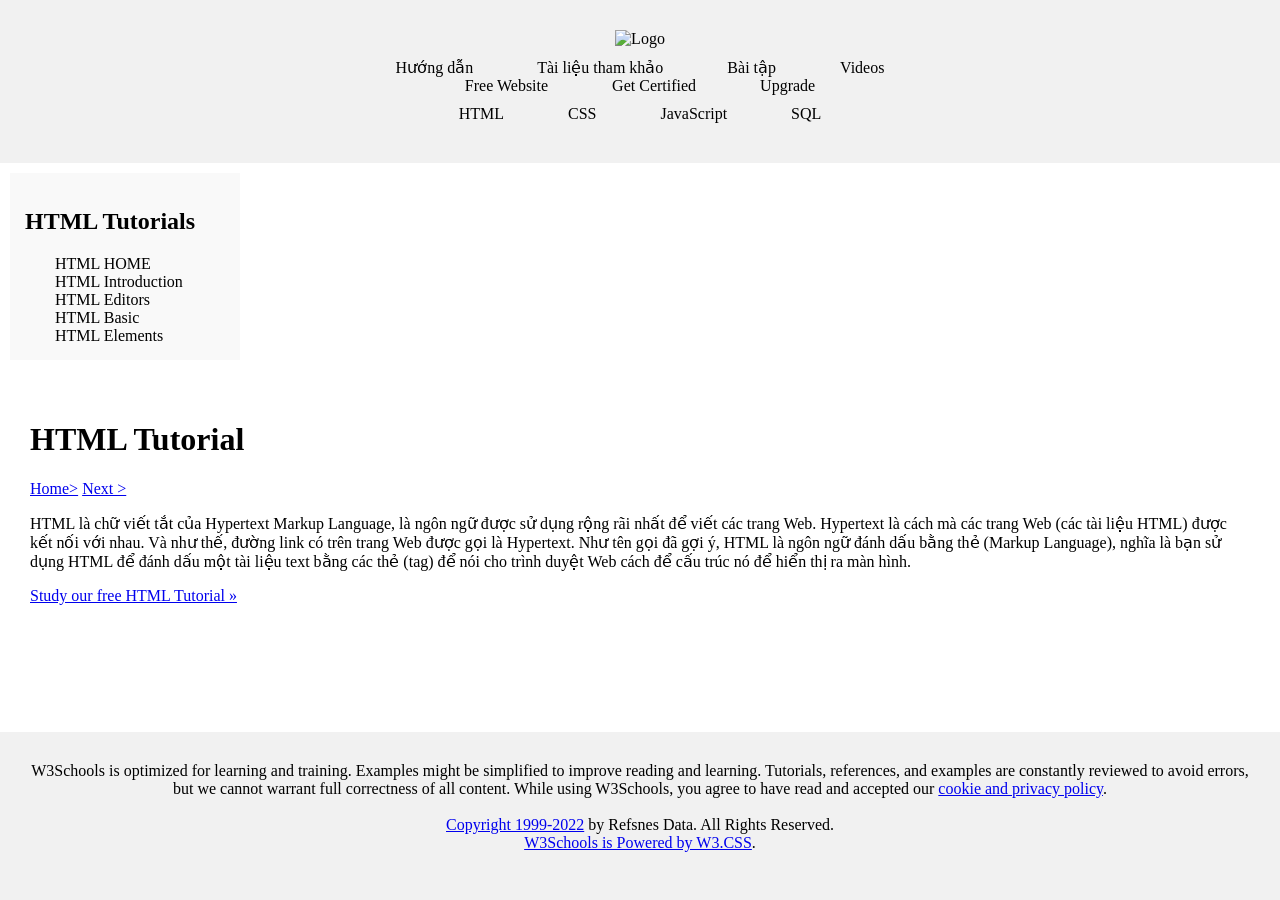
==== BT10.3/index.html @ 0b4b5202 "update" ====
<!DOCTYPE html>
<html lang="en">
<head>
    <meta charset="UTF-8">
    <meta name="viewport" content="width=device-width, initial-scale=1.0">
    <title>HTML Tutorial</title>
   <link rel="stylesheet" href="style.css">
   
</head>
<body>

    <header>
        <img width="200" src="BT10.3/img/regis img.jpg" alt="Logo" title="Home">
        <div id="pagetop">
            <a href="#">Hướng dẫn</a>
            <a href="#">Tài liệu tham khảo</a>
            <a href="#">Bài tập</a>
            <a href="#">Videos</a>
            <div>
                <a href="#">Free Website</a>
                <a href="#">Get Certified</a>
                <a href="#">Upgrade</a>
            </div>
        </div>
        <nav id="topnav">
            <a href="#">HTML</a>
            <a href="#">CSS</a>
            <a href="#">JavaScript</a>
            <a href="#">SQL</a>
        </nav>
    </header>

    <div id="sidenav">
        <h2>HTML Tutorials</h2>
        <a href="#">HTML HOME</a>
        <a href="#">HTML Introduction</a>
        <a href="#">HTML Editors</a>
        <a href="#">HTML Basic</a>
        <a href="#">HTML Elements</a>
    </div>

    <main>
        <h1>HTML Tutorial</h1>
        <div>
            <a href="#"> Home></a>
            <a href="#">Next ></a>
        </div>
        <div>
            <p>HTML là chữ viết tắt của Hypertext Markup Language, là ngôn ngữ được sử dụng rộng rãi nhất để viết các trang Web.
                Hypertext là cách mà các trang Web (các tài liệu HTML) được kết nối với nhau. Và như thế, đường link có trên trang Web được gọi là Hypertext.       
                Như tên gọi đã gợi ý, HTML là ngôn ngữ đánh dấu bằng thẻ (Markup Language), nghĩa là bạn sử dụng HTML để đánh dấu một tài liệu text bằng các thẻ (tag) để nói cho trình duyệt Web cách để cấu trúc nó để hiển thị ra màn hình.</p>
            <a href="#">Study our free HTML Tutorial »</a>
        </div>
    </main>

    <footer>
        <div>
            <p>W3Schools is optimized for learning and training. Examples might be simplified to improve reading and learning.
                Tutorials, references, and examples are constantly reviewed to avoid errors, but we cannot warrant full correctness of all content.
                While using W3Schools, you agree to have read and accepted our
                <a href="#">cookie and privacy policy</a>.<br><br>
                <a href="#">Copyright 1999-2022</a> by Refsnes Data. All Rights Reserved.<br>
                <a href="#">W3Schools is Powered by W3.CSS</a>.<br><br>
            </p>
        </div>
    </footer>

</body>
</html>
---- BT10.3/style.css ----
body {
    font-family: "Times New Roman",'Times New Roman', Times, serif;
    margin: 0;
    padding: 0;
    display: flex;
    flex-direction: column;
    min-height: 100vh;
}
header, footer {
    background-color: #f1f1f1;
    padding: 30px;
    text-align: center;
}
#pagetop, #topnav, #sidenav, main {
    margin: 10px;
    flex-direction: column;
}
#pagetop a, #topnav a, #sidenav a {
    margin: 0 10px;
    text-decoration: none;
    color: #000;
    margin: 30px;
    flex-direction: column;
}
#sidenav {
    background-color: #f9f9f9;
    padding: 15px;
    width: 200px;
}
main {
    flex: 1;
    padding: 20px;
}
footer p {
    margin: 0;
}
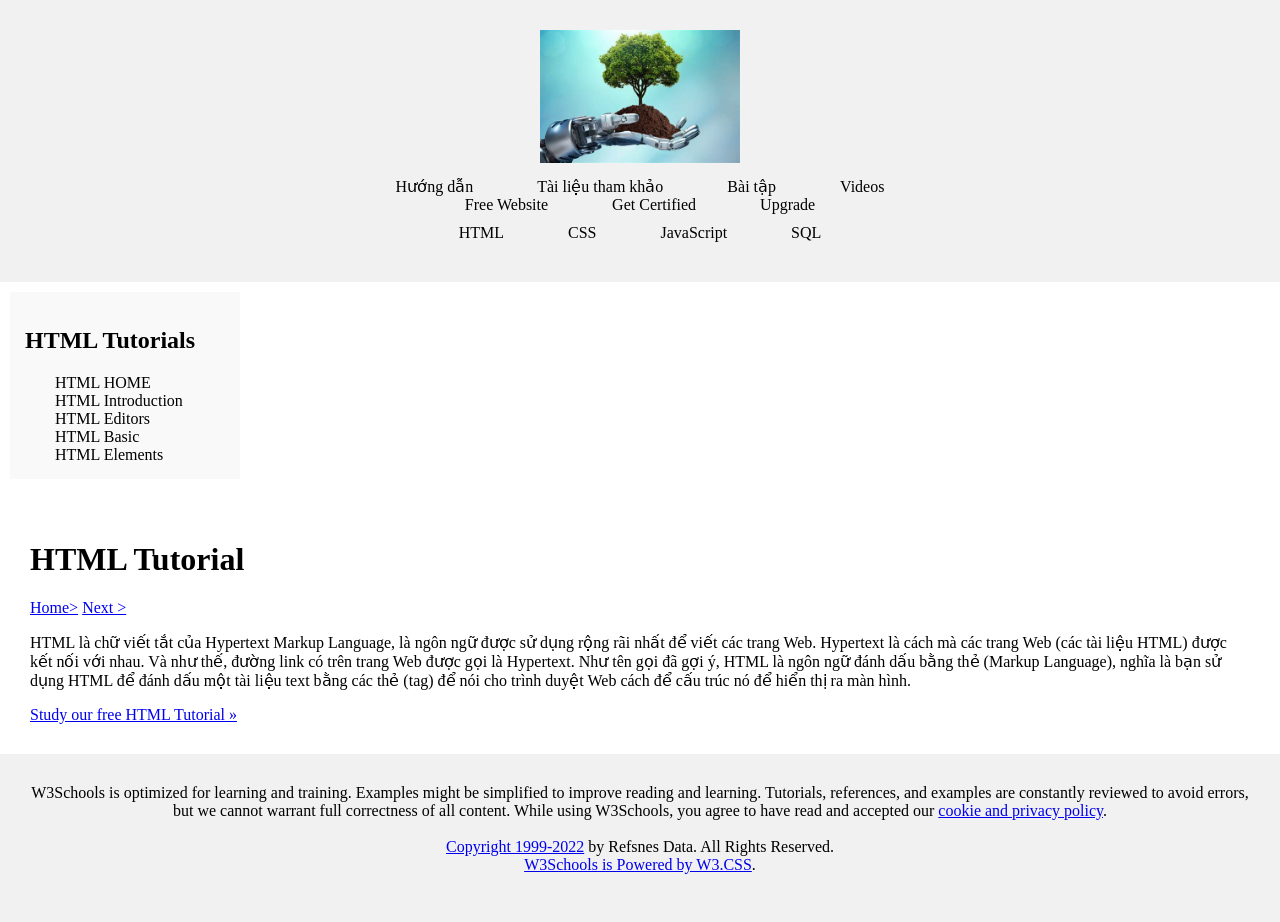
==== commit af8c5225: "update" ====
--- a/BT10.3/index.html
+++ b/BT10.3/index.html
@@ -10,7 +10,7 @@
 <body>
 
     <header>
-        <img width="200" src="BT10.3/img/regis img.jpg" alt="Logo" title="Home">
+        <img width="200" src="./img/regis_img.jpg" alt="Logo" title="Home">
         <div id="pagetop">
             <a href="#">Hướng dẫn</a>
             <a href="#">Tài liệu tham khảo</a>
